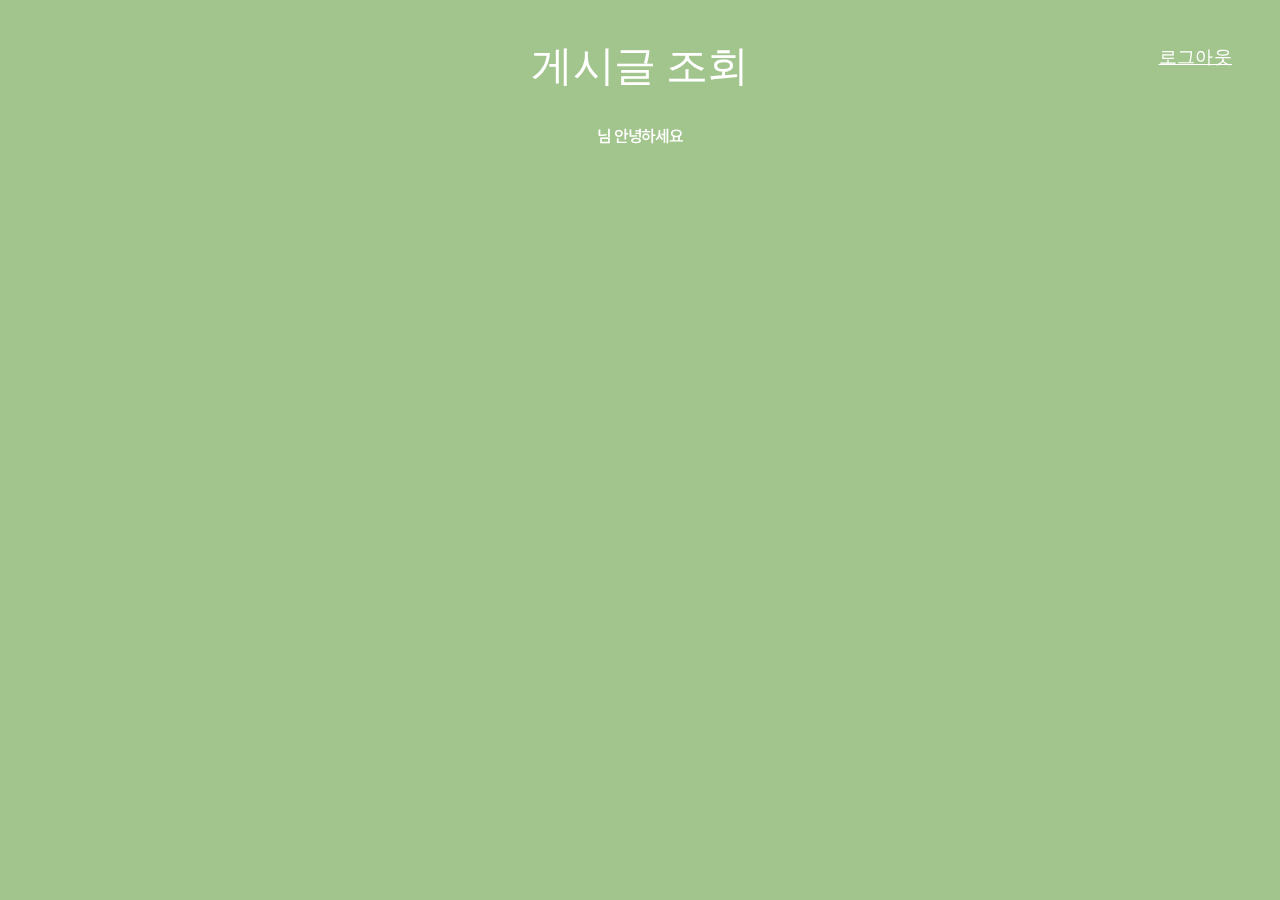
==== src/main/resources/templates/detail.html @ a8aac835 "failed validation" ====
<!DOCTYPE html>
<html lang="en">

<head>
    <meta charset="UTF-8">
    <meta name="viewport" content="width=device-width, initial-scale=1.0">
    <title>항해99 숙련 미션</title>

    <script src="https://ajax.googleapis.com/ajax/libs/jquery/3.5.1/jquery.min.js"></script>
    <link href="https://fonts.googleapis.com/css2?family=Noto+Sans+KR:wght@500&display=swap" rel="stylesheet">
    <link href="https://cdn.jsdelivr.net/npm/bootstrap@5.1.3/dist/css/bootstrap.min.css" rel="stylesheet" integrity="sha384-1BmE4kWBq78iYhFldvKuhfTAU6auU8tT94WrHftjDbrCEXSU1oBoqyl2QvZ6jIW3" crossorigin="anonymous">


    <style>
        @import url(//spoqa.github.io/spoqa-han-sans/css/SpoqaHanSans-kr.css);

        body {
            margin: 0px;
        }

        .wrap {
            width: 538px;
            margin: 10px auto;
        }

        .area-write img {
            cursor: pointer;
            position: absolute;
            width: 22.2px;
            height: 18.7px;
            bottom: 15px;
            right: 17px;
        }

        .background-header {
            position: fixed;
            z-index: -1;
            top: 0px;
            width: 100%;
            height: 428px;
            background-color: #a2c48d;
        }

        .background-body {
            position: fixed;
            z-index: -1;
            top: 428px;
            height: 100%;
            width: 100%;
            background-color: #a2c48d;
        }

        .header {
            margin-top: 50px;
        }

        .header h2 {
            /*font-family: 'Noto Sans KR', sans-serif;*/
            height: 33px;
            font-size: 42px;
            font-weight: 500;
            font-stretch: normal;
            font-style: normal;
            line-height: 0.79;
            letter-spacing: -0.5px;
            text-align: center;
            color: #ffffff;
        }

        .header p {
            margin: 40px auto;
            width: 300px;
            height: 48px;
            font-family: 'Noto Sans KR', sans-serif;
            font-size: 16px;
            font-weight: 500;
            font-stretch: normal;
            font-style: normal;
            line-height: 1.5;
            letter-spacing: -1.12px;
            text-align: center;
            color: #ffffff;
        }

        .header-title-login-user {
            margin: 40px auto;
            width: 300px;
            height: 48px;
            font-family: 'Noto Sans KR', sans-serif;
            font-size: 16px;
            font-weight: 500;
            font-stretch: normal;
            font-style: normal;
            line-height: 1.5;
            letter-spacing: -1.12px;
            text-align: center;
            color: #ffffff;
        }

        .login {
            position:absolute;
            top:48px;
            right:120px;
            font-size: 18px;
            font-family: SpoqaHanSansNeo;
            font-size: 18px;
            font-weight: 500;
            font-stretch: normal;
            font-style: normal;
            line-height: 1;
            letter-spacing: 0.36px;
            text-align: center;
            color: #ffffff;
        }

        .signup {
            position:absolute;
            top:48px;
            right:48px;
            font-size: 18px;
            font-family: SpoqaHanSansNeo;
            font-size: 18px;
            font-weight: 500;
            font-stretch: normal;
            font-style: normal;
            line-height: 1;
            letter-spacing: 0.36px;
            text-align: center;
            color: #ffffff;
        }

        .btn-light {
            position: absolute;
            top: 120px;
            right: 48px;
            width: 100px;
            height: 50px;
            font-size: 15px;
        }

        #logout-text {
            position:absolute;
            top:48px;
            right:48px;
            font-size: 18px;
            font-family: SpoqaHanSansNeo;
            font-size: 18px;
            font-weight: 500;
            font-stretch: normal;
            font-style: normal;
            line-height: 1;
            letter-spacing: 0.36px;
            text-align: center;
            color: #ffffff;
        }

        .card {
            width: 538px;
            height: 120px;
            border-radius: 5px;
            background-color: #ffffff;
            margin-bottom: 12px;
        }

        .title {
            font-size: 18px;
        }
    </style>
    <script>

        $(document).ready(function () {
            // HTML 문서를 로드할 때마다 실행합니다.
            getMessages();
        })

        // 메모를 불러와서 보여줍니다.
        function getMessages() {
            $('#cards-box').empty();

            $.ajax({
                type: 'GET',
                url: '/api/blogs',
                success: function (response) {
                    for(let i=0; i<response.length; i++) {
                        let blog = response[i];
                        let id = blog.id;
                        let title = blog.title;
                        let username = blog.username;
                        let modifiedAt = blog.modifiedAt;
                        let contents = blog.contents;

                        addHTML(id, title, contents, username, modifiedAt);
                    }
                }
            })
        }

        // 메모 하나를 HTML로 만들어서 body 태그 내 원하는 곳에 붙입니다.
        function addHTML(id, title, contents, modifiedAt, username) {
            // 1. HTML 태그를 만듭니다.
            let temp_html = ``
            // 2. #cards-box 에 HTML을 붙인다.
            $('#cards-box').append(temp_html);
        }
    </script>
</head>

<body>
<div class="background-header">

</div>
<div class="background-body">

</div>
<div class="wrap">
    <div class="header">
        <h2>게시글 조회</h2>
        <div class="header-title-login-user" id="header-title-login-user">
            <span th:text="${username}"></span>님 안녕하세요
        </div>
        <form id="my_form" method="post" action="/user/logout">
            <a id="logout-text" href="javascript:{}" onclick="document.getElementById('my_form').submit();">로그아웃</a>
        </form>
    </div>
    <div id="cards-box" class="area-read">
        <div class="card">
            <!-- date/username 영역 -->
            <div class="metadata">
                <div class="date">
                    October 10, 2020
                </div>
                <div id="1-username" class="username">
                    anonymous
                </div>
            </div>
            <!-- contents 조회/수정 영역-->
            <div class="contents">
                <div id="1-contents" class="text">
                    dsafnkalfklewakflekelafkleajfkleafkldsankflenwaklfnekwlafneklwanfkelawnfkelanfkleanfklew
                </div>
                <div id="1-editarea" class="edit">
                    <textarea id="1-textarea" class="te-edit" name="" cols="30" rows="5"></textarea>
                </div>
            </div>
            <!-- 버튼 영역-->
            <div class="footer">
                <img id="1-edit" onclick="editPost('1')" class="icon-start-edit" src="/images/edit.png" alt="">
                <img id="1-delete" onclick="deleteOne('1')" class="icon-delete" src="/images/delete.png" alt="">
                <img id="1-submit" onclick="submitEdit('1')" class="icon-end-edit" src="/images/done.png" alt="">
            </div>
        </div>
    </div>
</div>
</body>

</html>
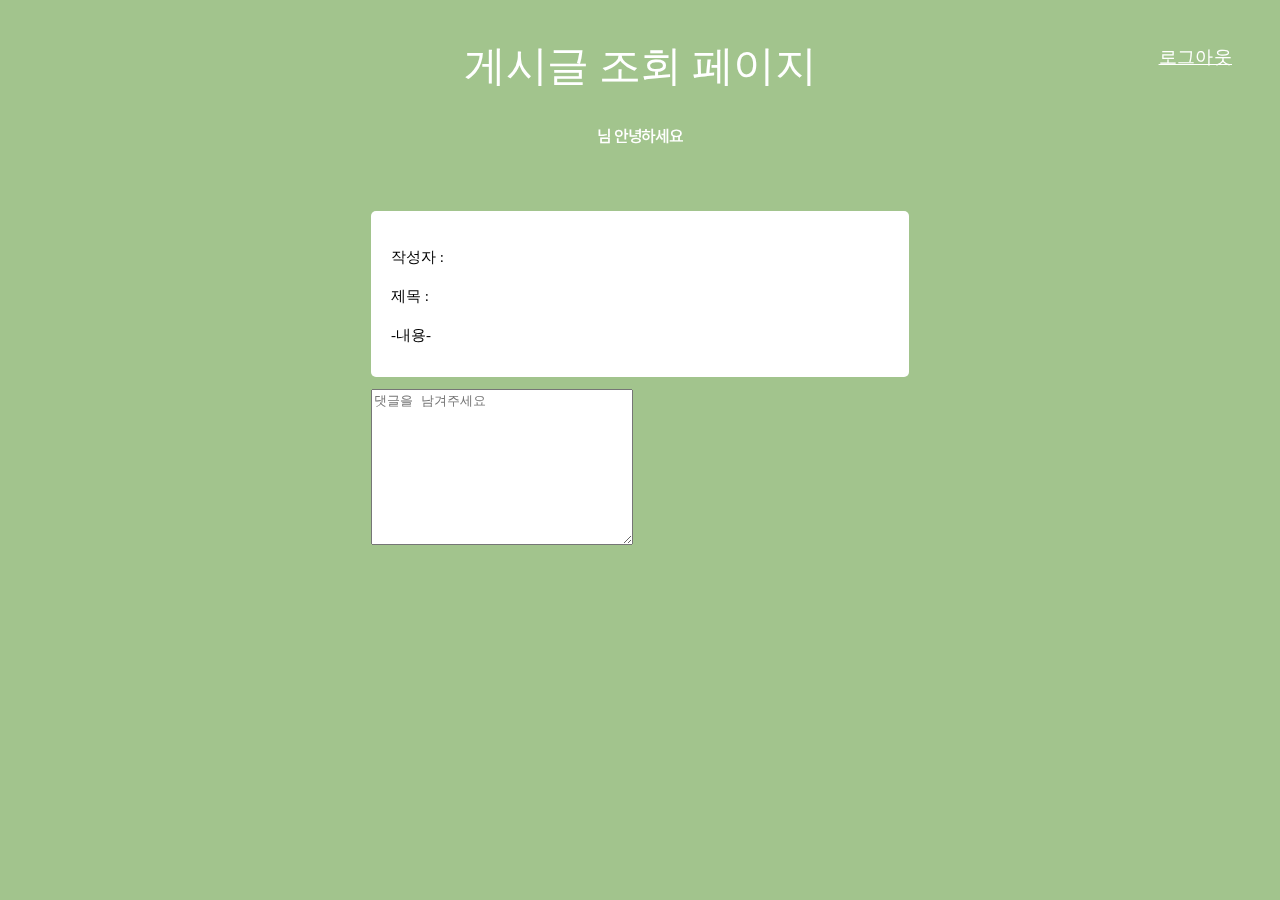
==== commit c93728a3: "before reply" ====
--- a/src/main/resources/templates/detail.html
+++ b/src/main/resources/templates/detail.html
@@ -8,7 +8,6 @@
 
     <script src="https://ajax.googleapis.com/ajax/libs/jquery/3.5.1/jquery.min.js"></script>
     <link href="https://fonts.googleapis.com/css2?family=Noto+Sans+KR:wght@500&display=swap" rel="stylesheet">
-    <link href="https://cdn.jsdelivr.net/npm/bootstrap@5.1.3/dist/css/bootstrap.min.css" rel="stylesheet" integrity="sha384-1BmE4kWBq78iYhFldvKuhfTAU6auU8tT94WrHftjDbrCEXSU1oBoqyl2QvZ6jIW3" crossorigin="anonymous">
 
 
     <style>
@@ -97,13 +96,12 @@
             color: #ffffff;
         }
 
-        .login {
-            position:absolute;
-            top:48px;
-            right:120px;
+        #logout-text {
+            position: absolute;
+            top: 48px;
+            right: 48px;
             font-size: 18px;
             font-family: SpoqaHanSansNeo;
-            font-size: 18px;
             font-weight: 500;
             font-stretch: normal;
             font-style: normal;
@@ -113,95 +111,53 @@
             color: #ffffff;
         }
 
-        .signup {
-            position:absolute;
-            top:48px;
-            right:48px;
-            font-size: 18px;
+        .write-form {
+            width: 538px;
+            border-radius: 5px;
+            font-size: 15px;
             font-family: SpoqaHanSansNeo;
-            font-size: 18px;
-            font-weight: 500;
-            font-stretch: normal;
-            font-style: normal;
-            line-height: 1;
-            letter-spacing: 0.36px;
-            text-align: center;
-            color: #ffffff;
-        }
-
-        .btn-light {
-            position: absolute;
-            top: 120px;
-            right: 48px;
-            width: 100px;
-            height: 50px;
-            font-size: 15px;
-        }
-
-        #logout-text {
-            position:absolute;
-            top:48px;
-            right:48px;
-            font-size: 18px;
-            font-family: SpoqaHanSansNeo;
-            font-size: 18px;
-            font-weight: 500;
-            font-stretch: normal;
-            font-style: normal;
-            line-height: 1;
-            letter-spacing: 0.36px;
-            text-align: center;
-            color: #ffffff;
-        }
-
-        .card {
-            width: 538px;
-            height: 120px;
-            border-radius: 5px;
             background-color: #ffffff;
             margin-bottom: 12px;
         }
 
-        .title {
-            font-size: 18px;
+        .form-group {
+            margin-top: 20px;
+            margin-left: 20px;
         }
     </style>
     <script>
-
-        $(document).ready(function () {
-            // HTML 문서를 로드할 때마다 실행합니다.
-            getMessages();
-        })
-
-        // 메모를 불러와서 보여줍니다.
-        function getMessages() {
-            $('#cards-box').empty();
-
-            $.ajax({
-                type: 'GET',
-                url: '/api/blogs',
-                success: function (response) {
-                    for(let i=0; i<response.length; i++) {
-                        let blog = response[i];
-                        let id = blog.id;
-                        let title = blog.title;
-                        let username = blog.username;
-                        let modifiedAt = blog.modifiedAt;
-                        let contents = blog.contents;
-
-                        addHTML(id, title, contents, username, modifiedAt);
-                    }
-                }
-            })
-        }
-
-        // 메모 하나를 HTML로 만들어서 body 태그 내 원하는 곳에 붙입니다.
-        function addHTML(id, title, contents, modifiedAt, username) {
-            // 1. HTML 태그를 만듭니다.
-            let temp_html = ``
-            // 2. #cards-box 에 HTML을 붙인다.
-            $('#cards-box').append(temp_html);
-        }
+        function writeComment() {
+
+        }
+
+        // 수정 버튼을 눌렀을 때, 기존 작성 내용을 textarea 에 전달합니다.
+        // 숨길 버튼을 숨기고, 나타낼 버튼을 나타냅니다.
+        function editPost(id) {
+            showEdits(id);
+            let contents = $(`#${id}-contents`).text().trim();
+            $(`#${id}-textarea`).val(contents);
+        }
+
+        function showEdits(id) {
+            $(`#${id}-editarea`).show();
+            $(`#${id}-submit`).show();
+            $(`#${id}-delete`).show();
+
+            $(`#${id}-contents`).hide();
+            $(`#${id}-edit`).hide();
+        }
+
+        function hideEdits(id) {
+            $(`#${id}-editarea`).hide();
+            $(`#${id}-submit`).hide();
+            $(`#${id}-delete`).hide();
+
+            $(`#${id}-contents`).show();
+            $(`#${id}-edit`).show();
+        }
+
+        ////////////////////////////////////////////////////////////////////////////////////////////////////////////////
+        // 여기서부터 코드를 작성해주시면 됩니다.
     </script>
 </head>
 
@@ -214,7 +170,7 @@
 </div>
 <div class="wrap">
     <div class="header">
-        <h2>게시글 조회</h2>
+        <h2>게시글 조회 페이지</h2>
         <div class="header-title-login-user" id="header-title-login-user">
             <span th:text="${username}"></span>님 안녕하세요
         </div>
@@ -222,34 +178,35 @@
             <a id="logout-text" href="javascript:{}" onclick="document.getElementById('my_form').submit();">로그아웃</a>
         </form>
     </div>
-    <div id="cards-box" class="area-read">
-        <div class="card">
-            <!-- date/username 영역 -->
-            <div class="metadata">
-                <div class="date">
-                    October 10, 2020
-                </div>
-                <div id="1-username" class="username">
-                    anonymous
-                </div>
-            </div>
-            <!-- contents 조회/수정 영역-->
-            <div class="contents">
-                <div id="1-contents" class="text">
-                    dsafnkalfklewakflekelafkleajfkleafkldsankflenwaklfnekwlafneklwanfkelawnfkelanfkleanfklew
-                </div>
-                <div id="1-editarea" class="edit">
-                    <textarea id="1-textarea" class="te-edit" name="" cols="30" rows="5"></textarea>
-                </div>
-            </div>
-            <!-- 버튼 영역-->
-            <div class="footer">
-                <img id="1-edit" onclick="editPost('1')" class="icon-start-edit" src="/images/edit.png" alt="">
-                <img id="1-delete" onclick="deleteOne('1')" class="icon-delete" src="/images/delete.png" alt="">
-                <img id="1-submit" onclick="submitEdit('1')" class="icon-end-edit" src="/images/done.png" alt="">
-            </div>
+    <div class="write-form">
+        <br>
+        <div class="form-group"><label>작성자 : </label><span th:text="${blog.username}"></span></div>
+        <div class="form-group"><label>제목 : </label><span th:text="${blog.title}"></span></div>
+
+        <div class="form-group">
+            <label for="tt">-내용-</label>
+            <p id="tt" class="form-control" rows="6" th:text="${blog.contents}"></p>
         </div>
+
+        <div id="boardedit" style="display: none">
+            <button th:id="${blog.id}+editBoard" class="btn btn-primary">수정하기</button>
+            <form action="#" th:action="@{/api/blogs/}+${blog.id}" method="post"
+                  th:onsubmit="return removecheck([[${blog.id}]])" style="display: inline">
+
+                <input type="submit" class="btn btn-primary" value="삭제하기">
+                <input type="hidden" name="_method" value="delete"/>
+            </form>
+        </div>
+        <br>
     </div>
+<!--    댓글 구현-->
+    <div class="area-comment">
+        <textarea class="field" placeholder="댓글을 남겨주세요" name="comment" id="comment" cols="30"
+                  rows="10"></textarea>
+        <!--            <button class="btn btn-danger" onclick="writePost()">작성하기</button>-->
+        <img src="/images/send.png" alt="" onclick="writeComment()">
+    </div>
+
 </div>
 </body>
 
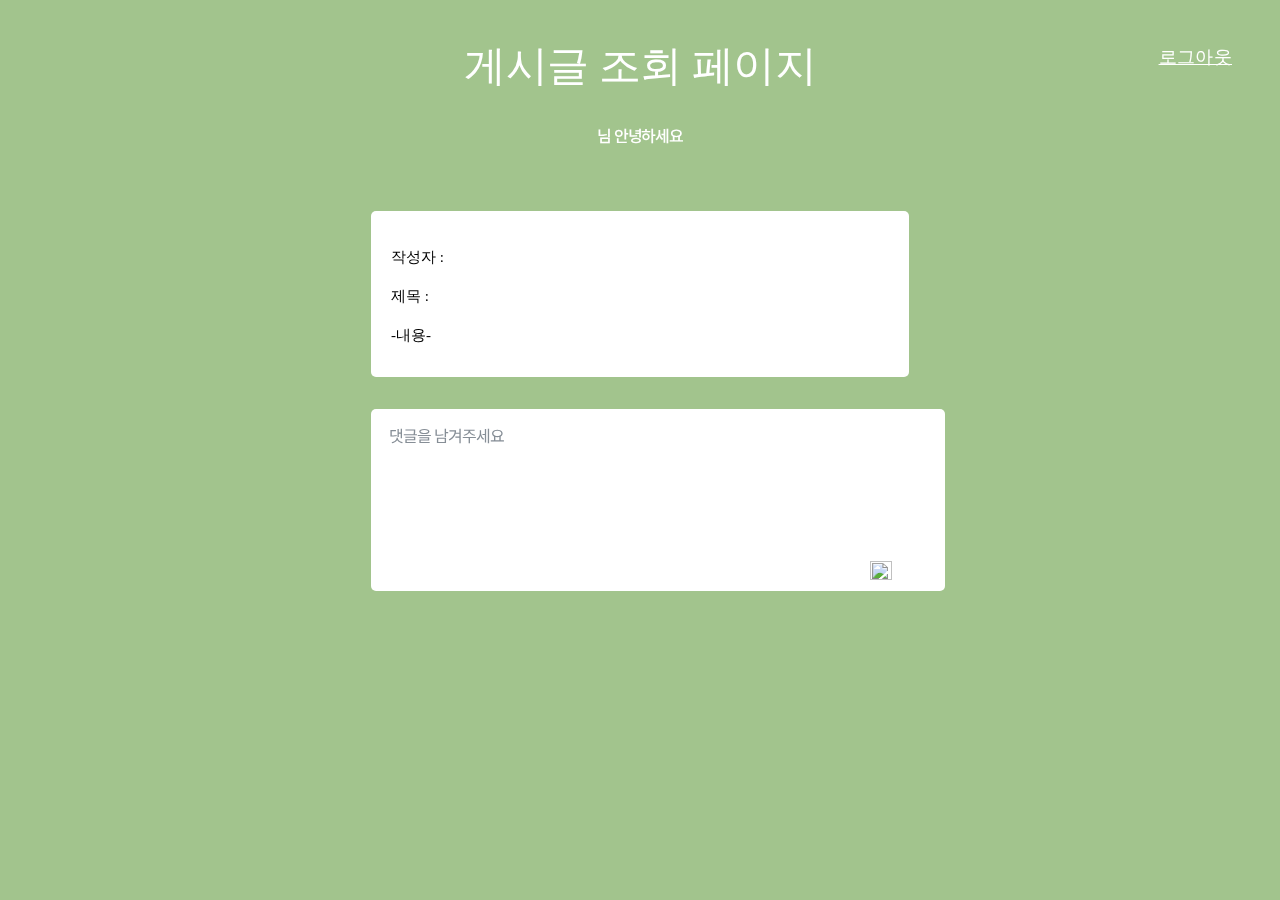
==== commit 303d28e3: "reply data in h2" ====
--- a/src/main/resources/templates/detail.html
+++ b/src/main/resources/templates/detail.html
@@ -1,5 +1,5 @@
 <!DOCTYPE html>
-<html lang="en">
+<html Lang="en" xmlns="http://www.w3.org/1999/xhtml" xmlns:th="http://www.thymeleaf.org">
 
 <head>
     <meta charset="UTF-8">
@@ -22,7 +22,12 @@
             margin: 10px auto;
         }
 
-        .area-write img {
+        .area-comment {
+            position: relative;
+            width: 538px;
+        }
+
+        .area-comment img {
             cursor: pointer;
             position: absolute;
             width: 22.2px;
@@ -124,10 +129,54 @@
             margin-top: 20px;
             margin-left: 20px;
         }
+
+        textarea.field {
+            margin-top: 20px;
+            width: 538px !important;
+            height: 146px;
+            border-radius: 5px;
+            background-color: #ffffff;
+            border: none;
+            padding: 18px;
+            resize: none;
+        }
+
+        textarea.field::placeholder {
+            width: 300px;
+            height: 16px;
+            font-family: 'Noto Sans KR', sans-serif;
+            font-size: 16px;
+            font-weight: normal;
+            font-stretch: normal;
+            font-style: normal;
+            line-height: 1;
+            letter-spacing: -0.96px;
+            text-align: left;
+            color: #868e96;
+        }
     </style>
-    <script>
+    <script th:inline="javascript">
         function writeComment() {
-
+            // 1. 작성한 메모를 불러옵니다.
+            let text = $('#comment').val();
+            let idx = location.href.split("blogs/")[1];
+            // 3. username 가져오기.
+            // 4. 전달할 data JSON으로 만듭니다.
+            let data = {'blogId': idx, 'text': text};
+            // 5. POST /api/blogs 에 data를 전달합니다.
+            console.log(data)
+            $.ajax({
+                type: "POST",
+                url: "/api/comment",
+                contentType: "application/json", // JSON 형식으로 전달함을 알리기
+                data: JSON.stringify(data),
+                success: function (response) {
+                    console.log(response)
+                    alert('메시지가 성공적으로 작성되었습니다.');
+                    window.location.reload();
+                },
+                error: function (xhr, ajaxOptions, thrownError) { alert(xhr.status); alert(thrownError);}
+            });
         }
 
         // 수정 버튼을 눌렀을 때, 기존 작성 내용을 textarea 에 전달합니다.
@@ -187,16 +236,6 @@
             <label for="tt">-내용-</label>
             <p id="tt" class="form-control" rows="6" th:text="${blog.contents}"></p>
         </div>
-
-        <div id="boardedit" style="display: none">
-            <button th:id="${blog.id}+editBoard" class="btn btn-primary">수정하기</button>
-            <form action="#" th:action="@{/api/blogs/}+${blog.id}" method="post"
-                  th:onsubmit="return removecheck([[${blog.id}]])" style="display: inline">
-
-                <input type="submit" class="btn btn-primary" value="삭제하기">
-                <input type="hidden" name="_method" value="delete"/>
-            </form>
-        </div>
         <br>
     </div>
 <!--    댓글 구현-->
